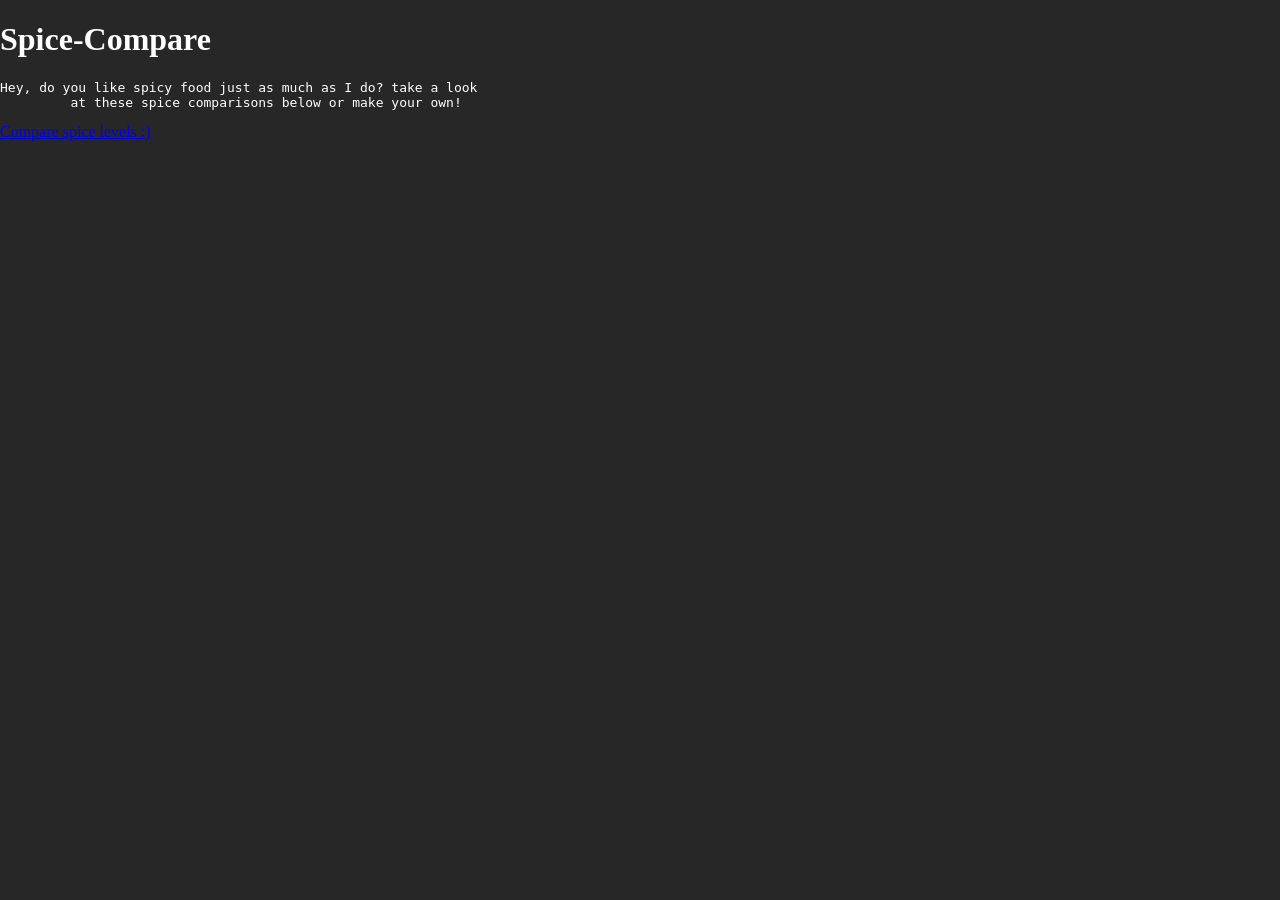
==== index.html @ 35d5b675 "Started the website structure Co-authored-by: Copilot <copilot@github.com>" ====
<!DOCTYPE html>
<html lang="en">
<head>
    <meta charset="UTF-8">
    <meta name="viewport" content="width=device-width, initial-scale=1.0">
    <link rel="stylesheet" href="style.css">
    <title>Spice-Compare</title>
</head>
<body>
    <h1>Spice-Compare</h1>
    <pre>Hey, do you like spicy food just as much as I do? take a look
         at these spice comparisons below or make your own!</pre>
    <a href="comparison.html">Compare spice levels :)</a>
    <script src="script.js"></script>
</body>
</html>
---- style.css ----
@font-face {
    font-family: montserrat;
    src: url(fonts/Montserrat-VariableFont_wght.ttf);
}

html, body{
    margin: 0;
    background-color: rgb(39, 39, 39);
    color: white;
}

.page_title{
    font-family: montserrat;
    text-align: center;
    font-weight: bolder;
}
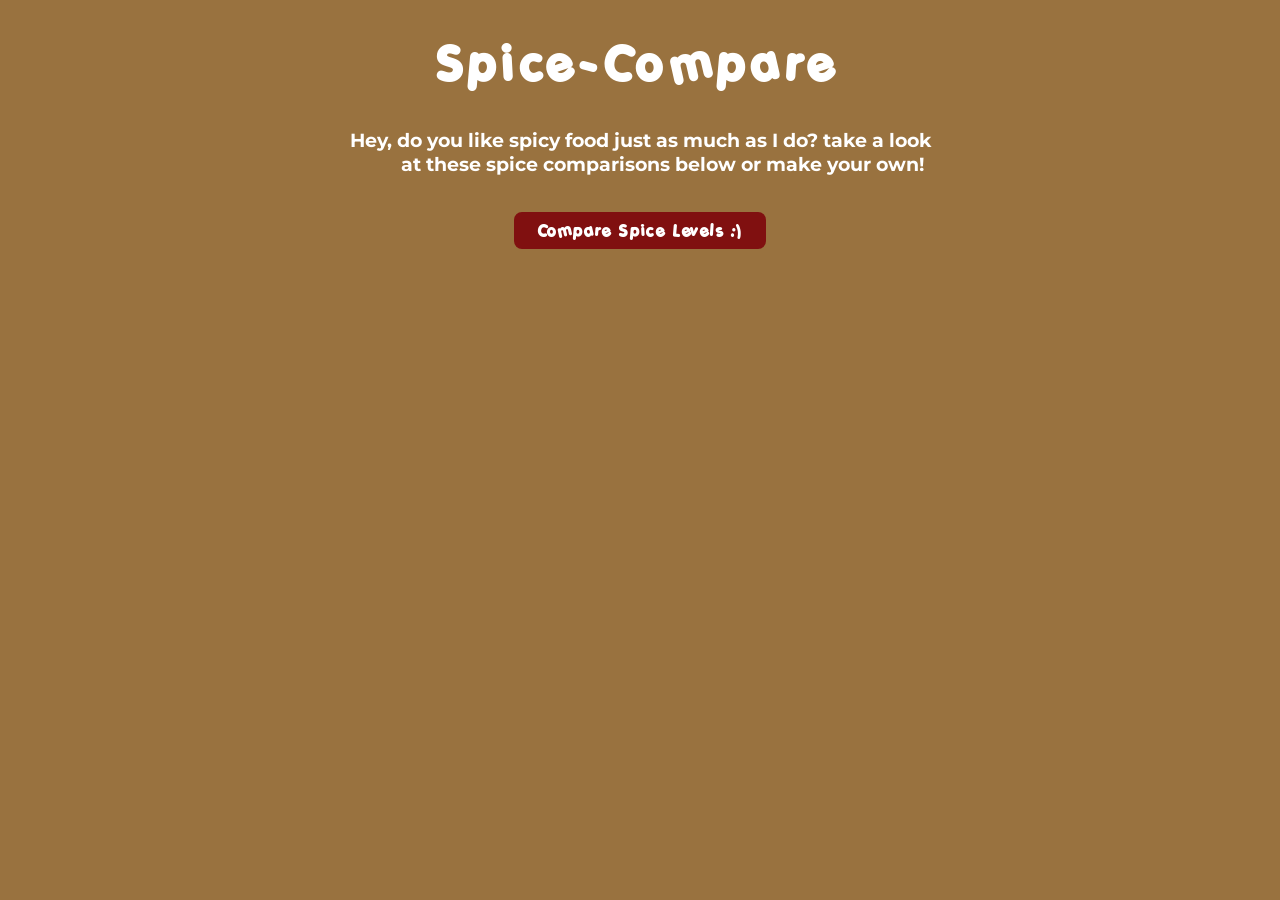
==== commit aa980a13: "updated index.html and added item cards when selecting dropdown menu Co-authored-by: Copilot <copilo" ====
--- a/index.html
+++ b/index.html
@@ -7,10 +7,14 @@
     <title>Spice-Compare</title>
 </head>
 <body>
-    <h1>Spice-Compare</h1>
+    <h1 class="page_title">Spice-Compare</h1>
     <pre>Hey, do you like spicy food just as much as I do? take a look
          at these spice comparisons below or make your own!</pre>
-    <a href="comparison.html">Compare spice levels :)</a>
+    <div class="button-container">
+        <button onclick="window.location.href='comparison.html'" class="redirect_btn">Compare Spice Levels :)</button>
+        <div class="fire-burst" id="fireBurst"></div>
+    </div>
     <script src="script.js"></script>
+    
 </body>
 </html>
--- a/style.css
+++ b/style.css
@@ -1,16 +1,333 @@
 @font-face {
     font-family: montserrat;
     src: url(fonts/Montserrat-VariableFont_wght.ttf);
+    /*
+    Copyright 2024 The Montserrat.Git Project Authors (https://github.com/JulietaUla/Montserrat.git)
+
+    This Font Software is licensed under the SIL Open Font License, Version 1.1.
+    This license is copied below, and is also available with a FAQ at:
+    https://openfontlicense.org
+    */
+}
+
+@font-face {
+    font-family: porkys;
+    src: url(fonts/PORKYS_.TTF);
 }
 
 html, body{
     margin: 0;
-    background-color: rgb(39, 39, 39);
+    background-color: rgb(153, 114, 63);
     color: white;
 }
 
 .page_title{
-    font-family: montserrat;
-    text-align: center;
-    font-weight: bolder;
+    font-family: porkys, montserrat, sans-serif;
+    text-align: center;
+    letter-spacing: 0.5cqw;
+    font-size: 3rem;
+    font-weight: bolder;
+}
+
+.low_food_frame{
+    display: inline-block;
+    padding: 5%;
+    background-image: url("images/low_spice_bg.png");
+    background-size: cover;
+    background-position: center;
+    border-radius: 1.5em;
+    margin-bottom: 5%;
+}
+
+.low_food_frame img,
+.medium_food_frame img,
+.high_food_frame img{
+    display: block;
+    width: 13em;
+    height: 20em;
+    object-fit: contain;
+    border-radius: 1em;
+}
+
+.medium_food_frame{
+    display: inline-block;
+    padding: 5%;
+    background-image: url("images/med_spice_bg.png");
+    background-size: cover;
+    background-position: center;
+    border-radius: 1.5em;
+    margin-bottom: 5%;
+}
+
+.high_food_frame{
+    display: inline-block;
+    padding: 5%;
+    background-image: url("images/high_spice_bg.png");
+    background-size: cover;
+    background-position: center;
+    border-radius: 1.5em;
+    margin-bottom: 5%;
+}
+
+
+.low_item_description{
+
+    text-align: center;
+    background-color: rgb(103, 189, 77);
+    width: 100%;
+    padding: 3em;
+    border-radius: 2em;
+    position: relative;
+}
+
+.medium_item_description{
+
+    text-align: center;
+    background-color: rgb(214, 183, 44);
+    width: 100%;
+    padding: 3em;
+    border-radius: 2em;
+    position: relative;
+}
+
+.high_item_description{
+
+    text-align: center;
+    background-color: rgb(190, 31, 31);
+    width: 100%;
+    padding: 3em;
+    border-radius: 2em;
+    position: relative;
+}
+
+.low_spice_level{
+    position: absolute;
+    top: 1rem;
+    right: 1rem;
+}
+
+.medium_spice_level{
+    position: absolute;
+    top: 1rem;
+    right: 1rem;
+}
+.high_spice_level{
+    position: absolute;
+    top: 1rem;
+    right: 1rem;
+}
+
+.description_text{
+    font-family: montserrat, sans-serif;
+    font-weight: bolder;
+}
+.su_text{
+    font-family: montserrat, sans-serif;
+}
+
+.low_spice_level_text{
+    font-family: montserrat, sans-serif;
+    font-weight: bolder;
+    background-color: rgb(56, 156, 56);
+    width: fit-content;
+    padding: 3%;
+    border-radius: 1em;
+    text-align: center;
+    color: rgb(255, 255, 255);
+    transition: ease-in-out 0.08s;
+}
+.medium_spice_level_text{
+    font-family: montserrat, sans-serif;
+    font-weight: bolder;
+    background-color: rgb(187, 154, 6);
+    width: fit-content;
+    padding: 3%;
+    border-radius: 1em;
+    text-align: center;
+    color: rgb(255, 255, 255);
+    transition: ease-in-out 0.08s;
+}
+.high_spice_level_text{
+    font-family: montserrat, sans-serif;
+    font-weight: bolder;
+    background-color: rgb(168, 20, 20);
+    width: fit-content;
+    padding: 3%;
+    border-radius: 1em;
+    text-align: center;
+    color: rgb(255, 255, 255);
+    transition: ease-in-out 0.08s;
+}
+.low_spice_level_text:hover{
+    filter: brightness(0.8);
+}
+.medium_spice_level_text:hover{
+    filter: brightness(0.8);
+}
+
+.high_spice_level_text:hover{
+    filter: brightness(0.8);
+}
+
+.item_descriptions{
+    display: grid;
+    grid-template-columns: repeat(auto-fit, minmax(18rem, 1fr));
+    gap: 2rem;
+    justify-content: center;
+    width: 100%;
+    max-width: 1400px;
+    margin: 0 auto;
+    padding: 1rem;
+    box-sizing: border-box;
+}
+
+.item_descriptions > div {
+    width: 100%;
+    max-width: 28rem;
+    min-width: 18rem;
+    box-sizing: border-box;
+}
+
+#result{
+    font-family: montserrat, sans-serif;
+    font-weight: bolder;
+    text-align: center;
+    margin-top: 1rem;
+    padding: 1rem;
+    background-color: rgba(255, 255, 255, 0.1);
+    border-radius: 1em;
+    color: white;
+}
+
+.selection.menu {
+    display: grid;
+    gap: 1rem;
+    justify-items: center;
+    width: 100%;
+    max-width: 1200px;
+    margin: 0 auto;
+    padding: 1rem;
+    box-sizing: border-box;
+}
+
+.select-row {
+    display: flex;
+    flex-wrap: wrap;
+    gap: 1rem;
+    justify-content: center;
+    width: 100%;
+}
+
+.dropdown{
+    font-family: montserrat, sans-serif;
+    display: flex;
+    flex-direction: column;
+    align-items: center;
+    justify-content: center;
+    align-content: center;
+    border-radius: 1.2rem;
+    padding: 2rem;
+    background-color: rgba(255, 255, 255, 0.08);
+}
+
+.dropdown label {
+    margin-bottom: 0.5rem;
+    font-weight: 700;
+}
+
+.preview-card {
+    display: inline-block;
+    transform-origin: top center;
+    width: fit-content;
+}
+
+#option1, #option2{
+    font-family: montserrat, sans-serif;
+    font-size: 1.2rem;
+    border-radius: 0.8rem;
+    border: none;
+    margin: 0.5em 0;
+    padding: 0.5em;
+}
+
+#compare_btn{
+    border-radius: 1em;
+    font-size: 1.4rem;
+    border: 0;
+    background-color: rgb(128, 16, 16);
+    color: white;
+    font-family: montserrat, sans-serif;
+    font-weight: 700;
+    padding: 1rem;
+    transition: ease-in-out 0.2s;
+}
+
+#compare_btn:hover{
+    filter: brightness(1.4);
+    cursor: pointer;
+}
+
+pre{
+    font-family: montserrat, sans-serif;
+    font-size: 1.2rem;
+    text-align: center;
+    font-weight: bold;
+}
+
+.redirect_btn{
+    font-family: porkys, montserrat, sans-serif;
+    letter-spacing: 0.1rem;
+    font-size: 1rem;
+    background-color: rgb(128, 16, 16);
+    color: white;
+    border: none;
+    padding: 0.5rem 1.5rem;
+    border-radius: 0.5rem;
+    display: block;
+    margin: 1rem auto;
+    z-index: 1;
+    transition: ease-in-out 0.2s;
+}
+
+.redirect_btn:hover{
+    filter: brightness(1.2);
+    cursor: pointer;
+}
+
+.button-container {
+    position: relative;
+    display: flex;
+    justify-content: center;
+    align-items: flex-start;
+}
+
+.fire-burst {
+    position: absolute;
+    top: -80px;
+    left: 50%;
+    transform: translate(-50%, -50%);
+    width: 250px;
+    height: 250px;
+    background-image: url("images/burst_of-fire.gif");
+    background-size: contain;
+    background-repeat: no-repeat;
+    background-position: center;
+    opacity: 0;
+    pointer-events: none;
+    z-index: 0;
+}
+
+.fire-burst.animate {
+    animation: fireBurstAnimation 0.6s ease-out forwards;
+}
+
+@keyframes fireBurstAnimation {
+    0% {
+        opacity: 1;
+        transform: translateX(-50%) scale(0.5);
+    }
+    100% {
+        opacity: 0;
+        transform: translateX(-50%) scale(1.5);
+    }
 }
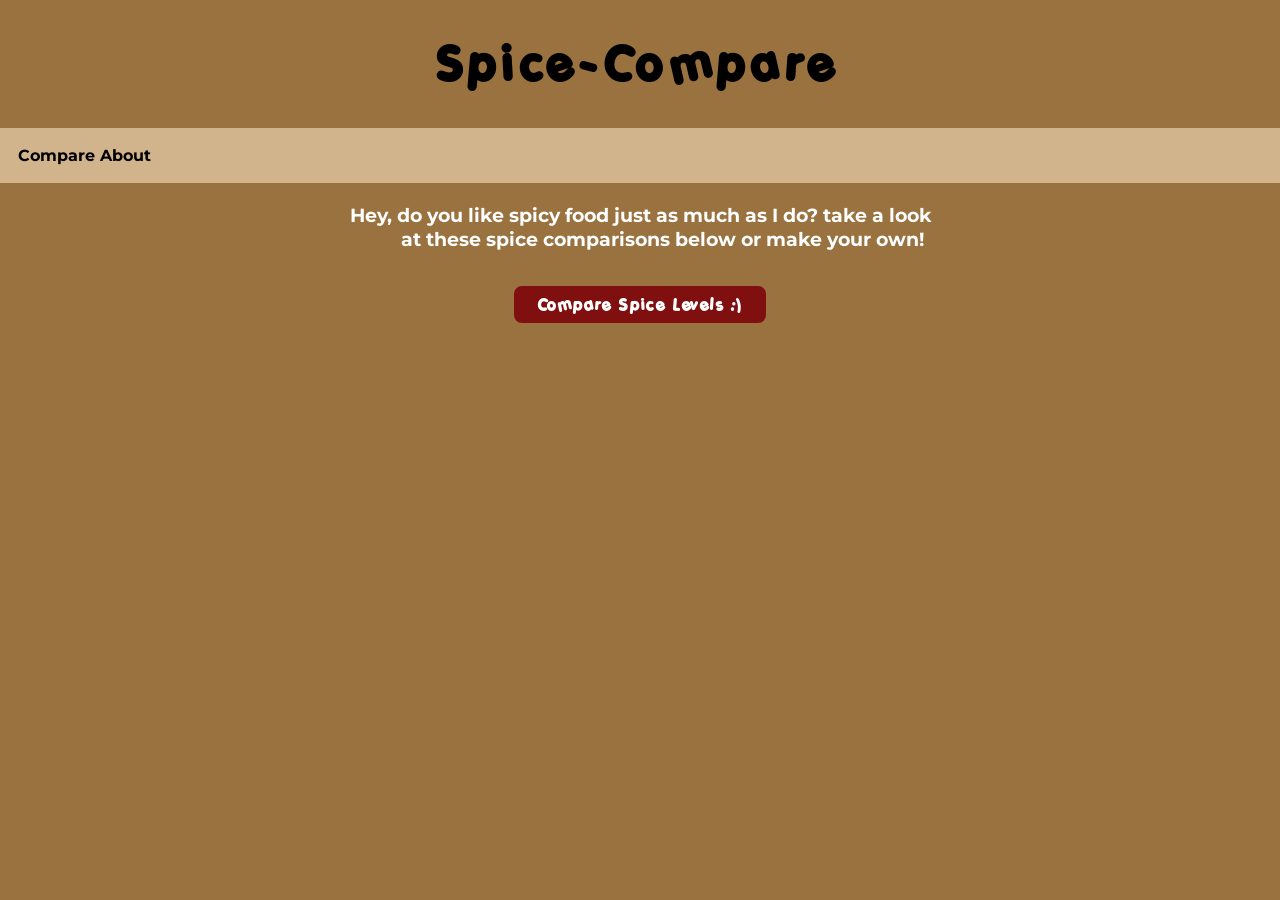
==== commit 4ef55072: "added navigation bar and refined home page Co-authored-by: Copilot <copilot@github.com>" ====
--- a/index.html
+++ b/index.html
@@ -7,7 +7,13 @@
     <title>Spice-Compare</title>
 </head>
 <body>
-    <h1 class="page_title">Spice-Compare</h1>
+    <a href="index.html"><h1 class="page_title">Spice-Compare</h1></a>
+    <div class="navbar">
+        <div class="nav_links">
+            <a href="comparison.html" class="nav_link" id="nav_link1">Compare</a>
+            <a href="about.html" class="nav_link" id="nav_link2">About</a>
+        </div>
+    </div>
     <pre>Hey, do you like spicy food just as much as I do? take a look
          at these spice comparisons below or make your own!</pre>
     <div class="button-container">
--- a/style.css
+++ b/style.css
@@ -19,14 +19,51 @@
     margin: 0;
     background-color: rgb(153, 114, 63);
     color: white;
-}
-
+    overflow-x: hidden;
+}
+
+a{
+    text-decoration: inherit;
+    color: inherit;
+}
 .page_title{
     font-family: porkys, montserrat, sans-serif;
     text-align: center;
     letter-spacing: 0.5cqw;
     font-size: 3rem;
     font-weight: bolder;
+    color: black;
+    text-decoration: none !important;
+    text-decoration-color: transparent;
+    border: none;
+    transition: ease-in-out 0.2s;
+}
+
+.navbar{
+    margin: none;
+    padding: 2vh;
+    background-color: tan;
+}
+
+.nav_links{
+    font-family: montserrat, sans-serif;
+    color: black;
+    font-weight: 700;
+    text-decoration: none;
+    transition: ease-in-out 0.2s;
+    margin: 0, 10rem, 0, 10rem;
+}
+
+#nav_link1:hover{
+    text-decoration: underline;
+}
+
+#nav_link2:hover{
+    text-decoration: underline;
+}
+
+.page_title:hover{
+    transform: scale(1.2)
 }
 
 .low_food_frame{
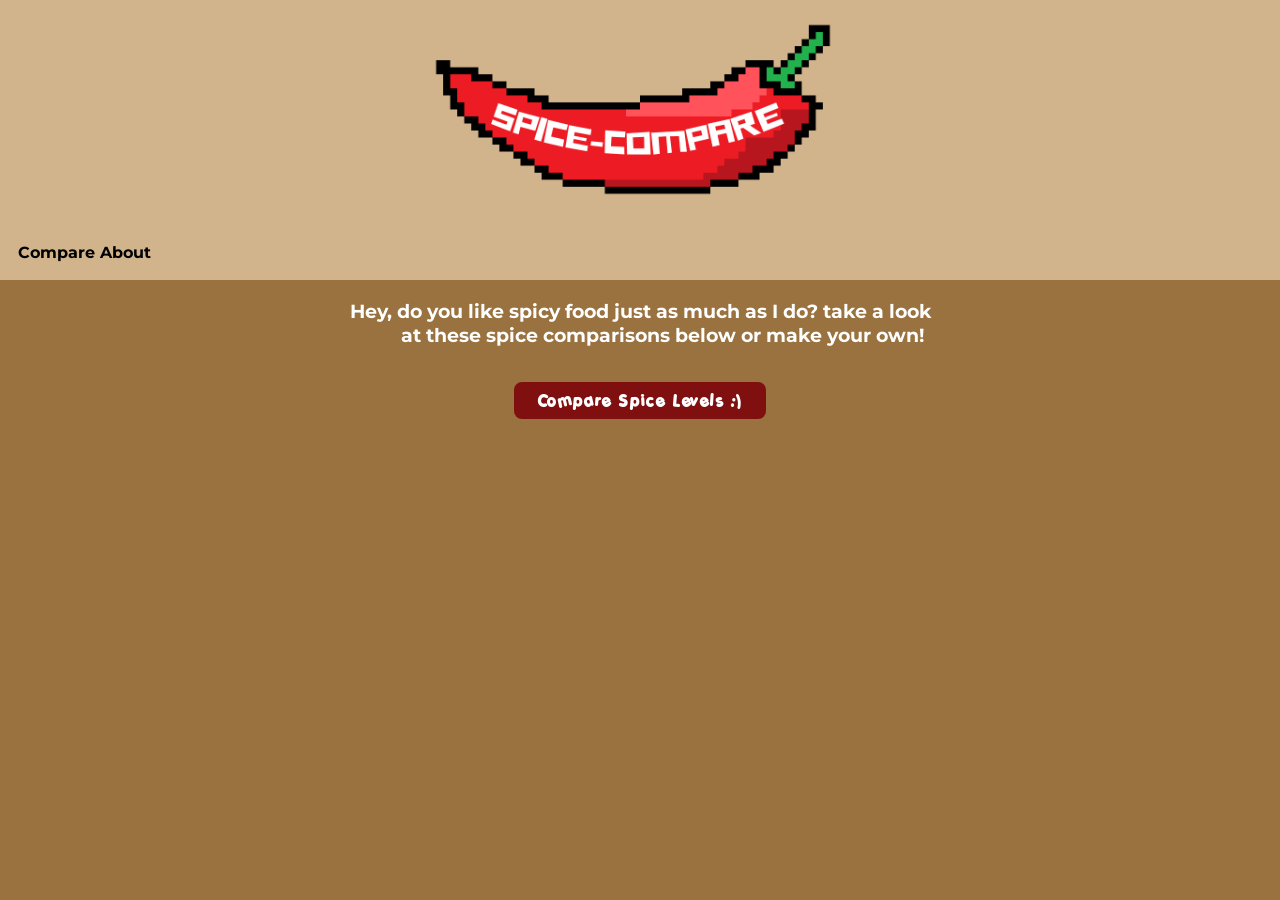
==== commit 71635684: "made better logo and navbar, bug fixes" ====
--- a/index.html
+++ b/index.html
@@ -4,11 +4,12 @@
     <meta charset="UTF-8">
     <meta name="viewport" content="width=device-width, initial-scale=1.0">
     <link rel="stylesheet" href="style.css">
+    <link rel="icon" type="image/png" href="images/spice_compare_logo.png">
     <title>Spice-Compare</title>
 </head>
 <body>
-    <a href="index.html"><h1 class="page_title">Spice-Compare</h1></a>
     <div class="navbar">
+        <a href="index.html"><img src="images/spice_compare_logo.png" alt="Spice-Compare Logo" class="logo"></a>
         <div class="nav_links">
             <a href="comparison.html" class="nav_link" id="nav_link1">Compare</a>
             <a href="about.html" class="nav_link" id="nav_link2">About</a>
--- a/style.css
+++ b/style.css
@@ -16,7 +16,10 @@
 }
 
 html, body{
+    padding: 0rem;
     margin: 0;
+    height: 100%;
+    min-height: 100vh;
     background-color: rgb(153, 114, 63);
     color: white;
     overflow-x: hidden;
@@ -25,18 +28,6 @@
 a{
     text-decoration: inherit;
     color: inherit;
-}
-.page_title{
-    font-family: porkys, montserrat, sans-serif;
-    text-align: center;
-    letter-spacing: 0.5cqw;
-    font-size: 3rem;
-    font-weight: bolder;
-    color: black;
-    text-decoration: none !important;
-    text-decoration-color: transparent;
-    border: none;
-    transition: ease-in-out 0.2s;
 }
 
 .navbar{
@@ -62,8 +53,20 @@
     text-decoration: underline;
 }
 
-.page_title:hover{
-    transform: scale(1.2)
+.logo{
+    width: 50vh;
+    display: block;
+    margin: 0 auto;
+    transition: transform 0.6s cubic-bezier(0.68, -0.55, 0.265, 1.55);
+}
+
+.logo:hover{
+    animation: logoBounce 0.6s ease-in-out forwards;
+    transition: none;
+}
+
+.logo:not(:hover){
+    animation: logoReturn 0.6s cubic-bezier(0.68, -0.55, 0.265, 1.55) forwards;
 }
 
 .low_food_frame{
@@ -216,6 +219,14 @@
     margin: 0 auto;
     padding: 1rem;
     box-sizing: border-box;
+}
+
+.item_descriptions > h2 {
+    grid-column: 1 / -1;
+    text-align: center;
+    margin: 0 0 1rem;
+    width: 100%;
+    font-family: montserrat, sans-serif;
 }
 
 .item_descriptions > div {
@@ -322,7 +333,7 @@
     border-radius: 0.5rem;
     display: block;
     margin: 1rem auto;
-    z-index: 1;
+    z-index: 10;
     transition: ease-in-out 0.2s;
 }
 
@@ -350,8 +361,7 @@
     background-repeat: no-repeat;
     background-position: center;
     opacity: 0;
-    pointer-events: none;
-    z-index: 0;
+    z-index: 5;
 }
 
 .fire-burst.animate {
@@ -367,4 +377,28 @@
         opacity: 0;
         transform: translateX(-50%) scale(1.5);
     }
+}
+
+@keyframes logoBounce {
+    0% {
+        transform: scale(1);
+    }
+    50% {
+        transform: scale(1.3);
+    }
+    75% {
+        transform: scale(1.15);
+    }
+    100% {
+        transform: scale(1.2);
+    }
+}
+
+@keyframes logoReturn {
+    0% {
+        transform: scale(1.2);
+    }
+    100% {
+        transform: scale(1);
+    }
 }
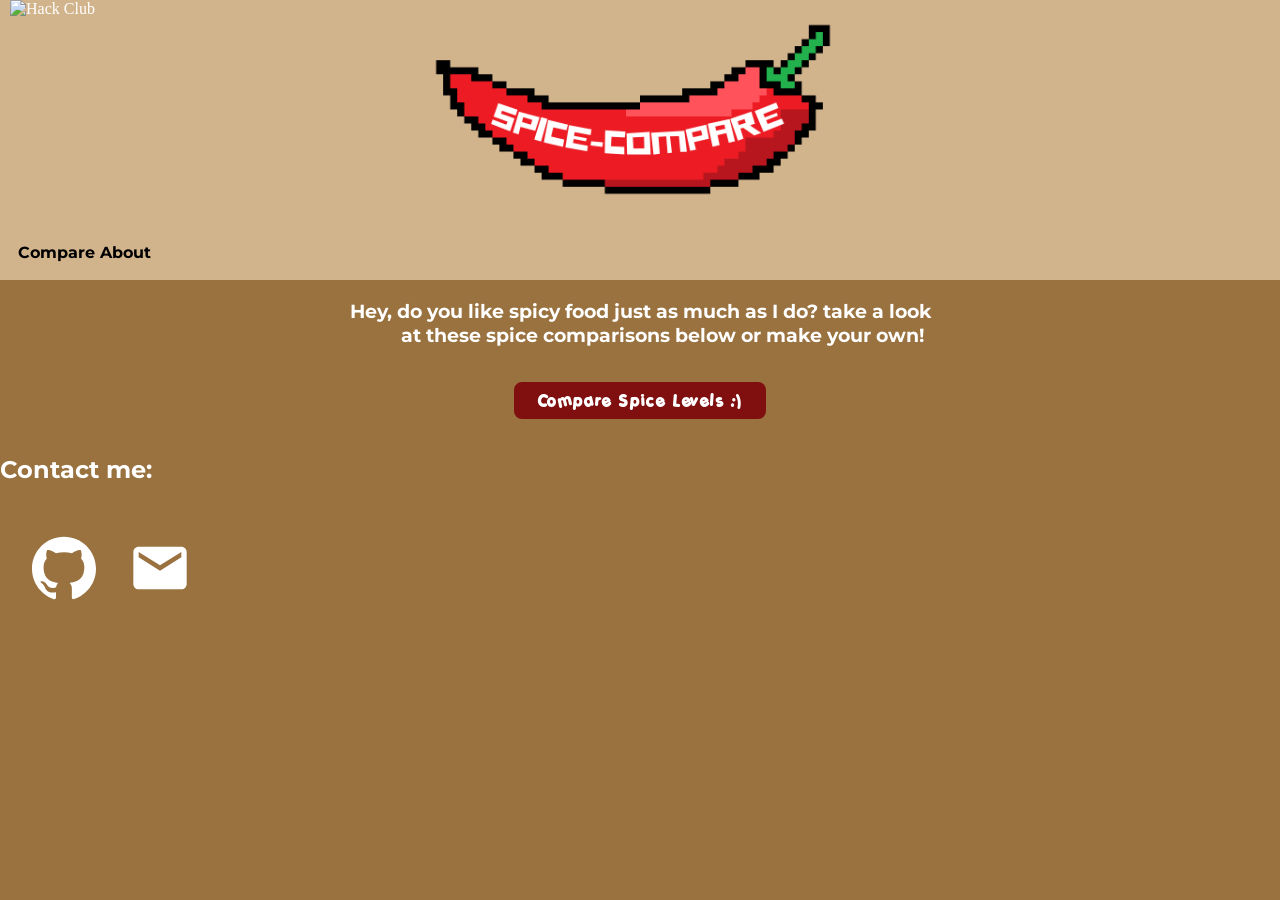
==== commit 92d31aeb: "added contact page and about page Co-authored-by: Copilot <copilot@github.com>" ====
--- a/index.html
+++ b/index.html
@@ -10,6 +10,7 @@
 <body>
     <div class="navbar">
         <a href="index.html"><img src="images/spice_compare_logo.png" alt="Spice-Compare Logo" class="logo"></a>
+        <a href="https://hackclub.com/"><img style="position: absolute; top: 0; left: 10px; border: 0; width: 10rem; z-index: 999;" src="https://assets.hackclub.com/banners/2026.svg" alt="Hack Club"/></a>
         <div class="nav_links">
             <a href="comparison.html" class="nav_link" id="nav_link1">Compare</a>
             <a href="about.html" class="nav_link" id="nav_link2">About</a>
@@ -21,7 +22,20 @@
         <button onclick="window.location.href='comparison.html'" class="redirect_btn">Compare Spice Levels :)</button>
         <div class="fire-burst" id="fireBurst"></div>
     </div>
+    <h2 class="contact_text">Contact me:</h2>
+    <div class="contact_links">
+        <a href="https://github.com/justtjasonn" target="_blank">
+            <svg class="icon" alt="github logo" class="contact_logo" viewBox="0 0 24 24" xmlns="http://www.w3.org/2000/svg">
+                <path d="M12 .297c-6.63 0-12 5.373-12 12 0 5.303 3.438 9.8 8.205 11.385.6.113.82-.258.82-.577 0-.285-.01-1.04-.015-2.04-3.338.724-4.042-1.61-4.042-1.61C4.422 18.07 3.633 17.7 3.633 17.7c-1.087-.744.084-.729.084-.729 1.205.084 1.838 1.236 1.838 1.236 1.07 1.835 2.809 1.305 3.495.998.108-.776.417-1.305.76-1.605-2.665-.3-5.466-1.332-5.466-5.93 0-1.31.465-2.38 1.235-3.22-.135-.303-.54-1.523.105-3.176 0 0 1.005-.322 3.3 1.23.96-.267 1.98-.399 3-.405 1.02.006 2.04.138 3 .405 2.28-1.552 3.285-1.23 3.285-1.23.645 1.653.24 2.873.12 3.176.765.84 1.23 1.91 1.23 3.22 0 4.61-2.805 5.625-5.475 5.92.42.36.81 1.096.81 2.22 0 1.606-.015 2.896-.015 3.286 0 .315.21.69.825.57C20.565 22.092 24 17.592 24 12.297c0-6.627-5.373-12-12-12"/>
+            </svg>
+        </a>
+        <button class="contact_link" onclick="copyEmail()" id="email-btn">
+            <svg class="icon" viewBox="0 0 24 24">
+                <path d="M20 4H4c-1.1 0-1.99.9-1.99 2L2 18c0 1.1.9 2 2 2h16c1.1 0 2-.9 2-2V6c0-1.1-.9-2-2-2zm0 4l-8 5-8-5V6l8 5 8-5v2z"/>
+            </svg>
+            <span class="tooltip" id="email-tooltip">Copied!</span>
+        </button>
+    </div>
     <script src="script.js"></script>
-    
 </body>
 </html>
--- a/style.css
+++ b/style.css
@@ -401,4 +401,99 @@
     100% {
         transform: scale(1);
     }
-}+}
+
+.about_text{
+    display: flex;
+    flex-direction: row;
+    gap: 2rem;
+    font-family: montserrat, sans-serif;
+    width: fit-content;
+    height: fit-content;
+    line-height: 150%;
+    padding: 2rem;
+    margin: 5rem;
+}
+
+.about_container{
+    display: flex;
+    gap: none;
+}
+
+.contact_links{
+    display: flex;
+    align-items: center;
+    gap: 2rem;
+    padding: 2rem;
+    flex-direction: row;
+}
+
+.contact_links h2 {
+    margin: 0;
+    font-family: montserrat, sans-serif;
+}
+
+.contact_links > a,
+.contact_links > button {
+    display: flex;
+    align-items: center;
+    justify-content: center;
+    gap: 1rem;
+}
+
+.contact_logo{
+    width: 4rem;
+    height: 4rem;
+}
+
+.contact_link {
+    background: none;
+    border: none;
+    cursor: pointer;
+    padding: 0;
+    align-items: center;
+    justify-content: center;
+    position: relative;
+}
+
+.icon {
+    width: 4rem;
+    height: 4rem;
+    fill: white;
+    transition: ease-in-out 0.2s;
+}
+
+.icon:hover{
+    fill: rgb(58, 58, 58);
+}
+
+.contact_link:hover .icon,
+a:has(> .contact_logo):hover .contact_logo {
+    filter: brightness(1.3);
+}
+
+.tooltip {
+    position: absolute;
+    bottom: -2rem;
+    left: 50%;
+    transform: translateX(-50%);
+    background-color: rgba(0, 0, 0, 0.8);
+    color: white;
+    padding: 0.5rem 1rem;
+    border-radius: 0.5rem;
+    font-family: montserrat, sans-serif;
+    font-size: 0.9rem;
+    white-space: nowrap;
+    opacity: 0;
+    pointer-events: none;
+    transition: opacity 0.2s ease-in-out;
+}
+
+.tooltip.show {
+    opacity: 1;
+}
+
+.contact_text{
+    font-family: montserrat, sans-serif;
+    font-weight: 700;
+}
